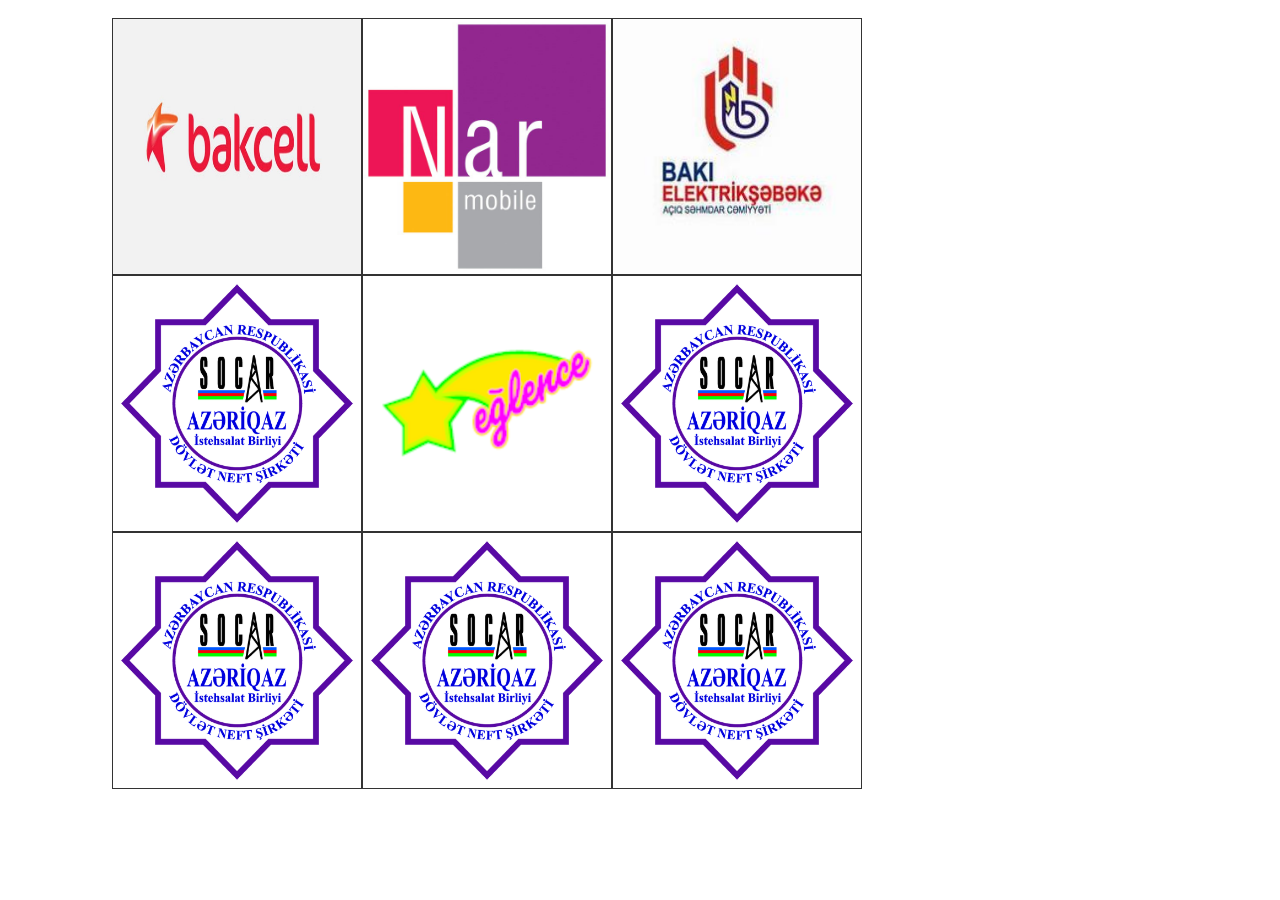
==== Emanat/index.html @ 7dab9e49 "Add files via upload" ====
<!DOCTYPE html>
<html lang="en">
<head>
	<meta charset="UTF-8">
	<title>Terminal</title>
	<link rel="stylesheet" href="css/style.css">
</head>
<body>
	<div class="grid-container">
  <div onclick="document.location.href='bakcell.html'" class="grid-item"><img src="img/bakcell.jpg" alt=""></div>
  <div class="grid-item"><img src="img/nar.jpg" alt=""></div>
  <div class="grid-item"><img src="img/bes.jpg" alt=""></div>  
  <div class="grid-item"><img src="img/azeriqaz.png" alt=""></div>
  <div class="grid-item"><img src="img/eylence.png" alt=""></div>
  <div class="grid-item"><img src="img/azeriqaz.png" alt=""></div>  
  <div class="grid-item"><img src="img/azeriqaz.png" alt=""></div>
  <div class="grid-item"><img src="img/azeriqaz.png" alt=""></div>
  <div class="grid-item"><img src="img/azeriqaz.png" alt=""></div>  
</div>
</body>
</html>
---- Emanat/css/style.css ----
.grid-container {
    display: grid;
    float: right;
    margin-right: 25pc;
    grid-template-columns: 250px 250px 250px;
    height: 500px;
    padding: 10px;

}
.grid-item {
  background-color: rgba(255, 255, 255, 0.8);
  border: 1px solid rgba(0, 0, 0, 0.8);

  font-size: 30px;
  text-align: center;
}
 img{
    	width: 100%;
    	height: 100%;
    }
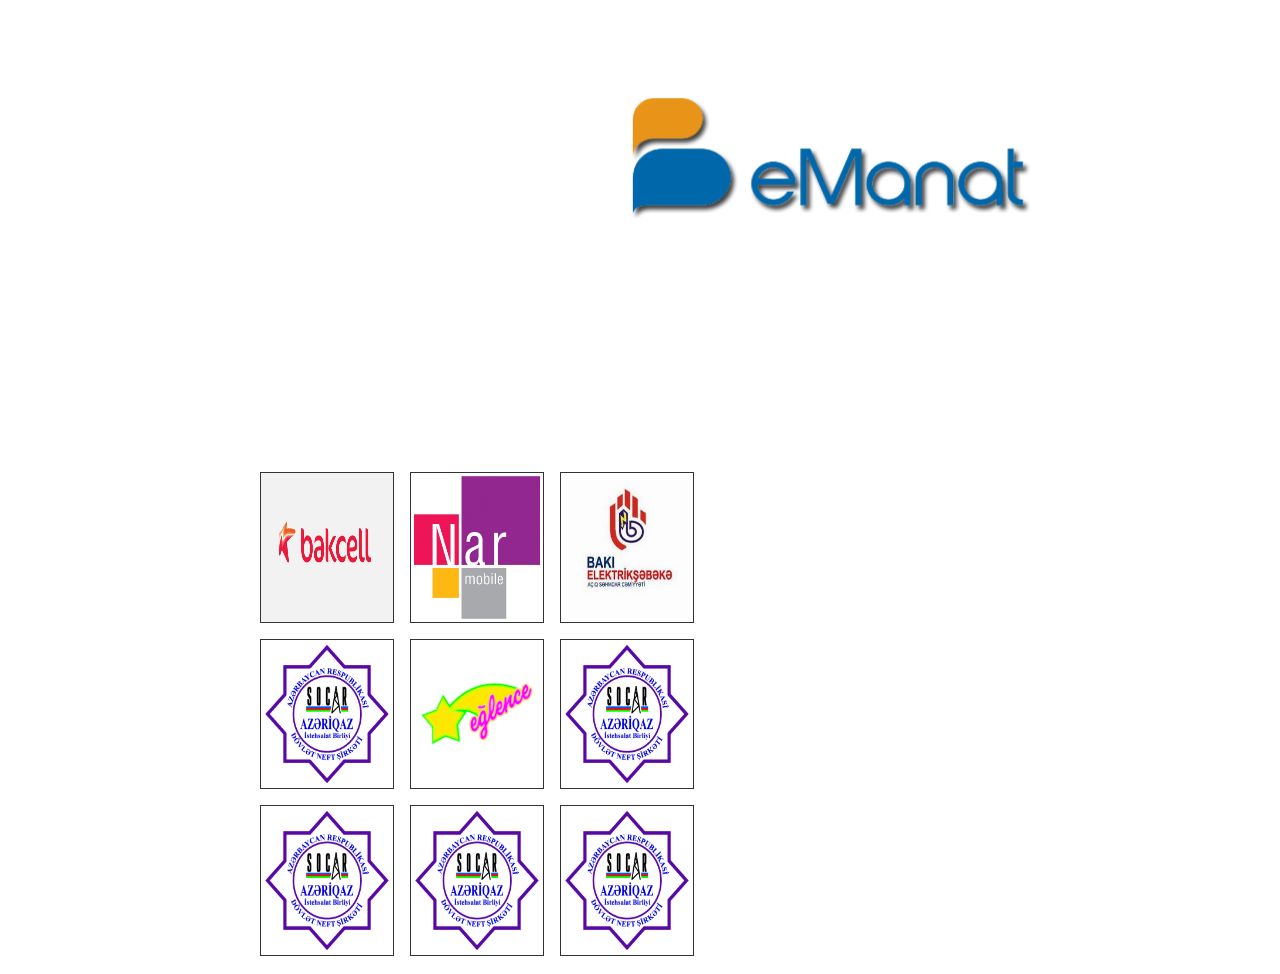
==== commit eca63e5a: "update" ====
--- a/Emanat/index.html
+++ b/Emanat/index.html
@@ -6,7 +6,9 @@
 	<link rel="stylesheet" href="css/style.css">
 </head>
 <body>
+  <div class="emanat"> <img src="img/emanat.png" alt=""></div>
 	<div class="grid-container">
+   
   <div onclick="document.location.href='bakcell.html'" class="grid-item"><img src="img/bakcell.jpg" alt=""></div>
   <div class="grid-item"><img src="img/nar.jpg" alt=""></div>
   <div class="grid-item"><img src="img/bes.jpg" alt=""></div>  
--- a/Emanat/css/style.css
+++ b/Emanat/css/style.css
@@ -1,15 +1,31 @@
+
+.emanat{
+ width: 500px;
+    top: 30px;
+    display: inline-block;
+    left: 36pc;
+    height: 250px;
+    position: relative;
+}
+.emanat img{
+width: 100%;
+height: 100%;
+}
 .grid-container {
-    display: grid;
+        display: grid;
     float: right;
-    margin-right: 25pc;
-    grid-template-columns: 250px 250px 250px;
+    margin-right: 35pc;
+    grid-template-columns: 150px 150px 150px;
     height: 500px;
     padding: 10px;
+    position: relative;
+    top: 12pc;
 
 }
 .grid-item {
   background-color: rgba(255, 255, 255, 0.8);
   border: 1px solid rgba(0, 0, 0, 0.8);
+      margin: 8px;
 
   font-size: 30px;
   text-align: center;
